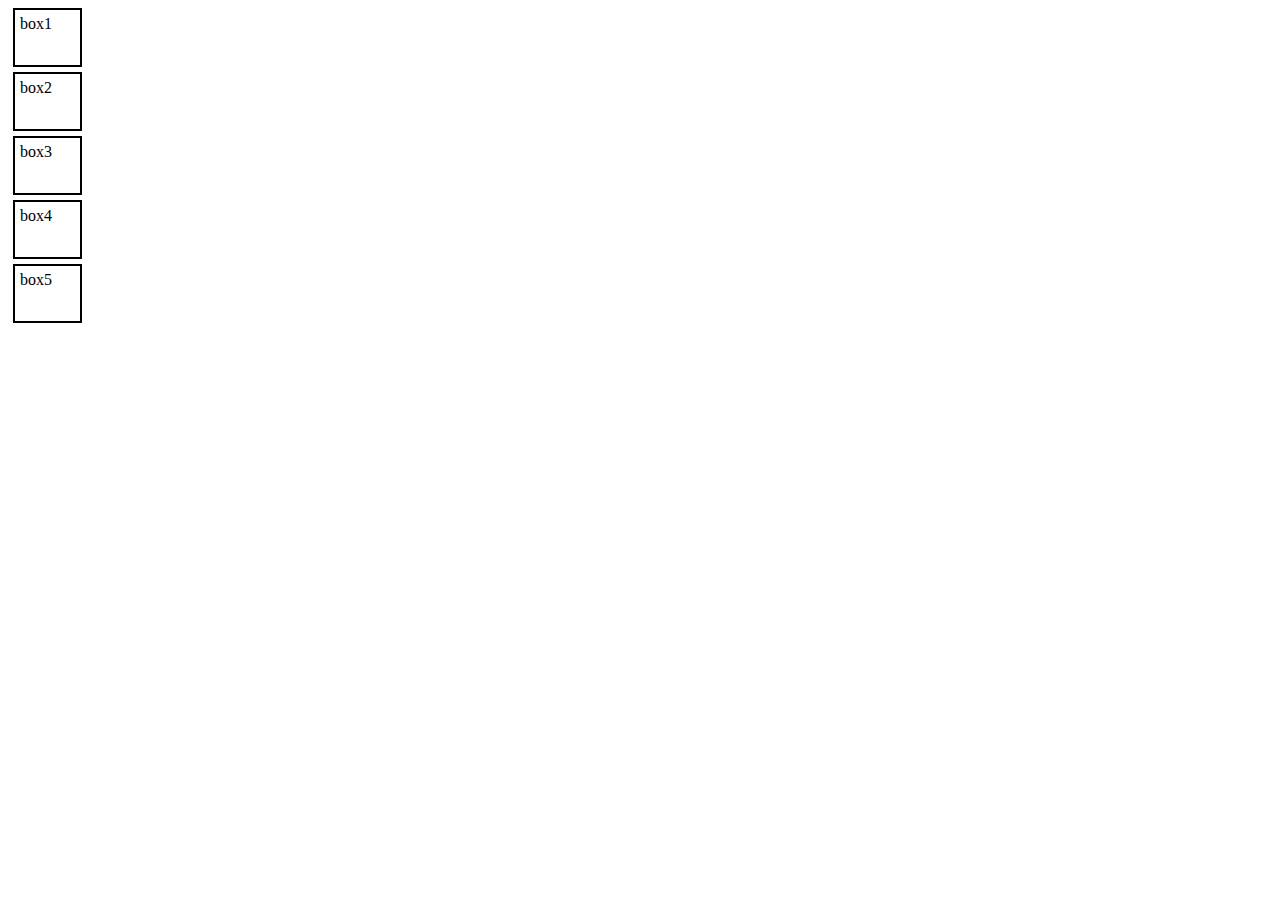
==== javascript/DOM/index.html @ ad737eb0 "Added files" ====
<!DOCTYPE html>
<html lang="en">

<head>
    <meta charset="UTF-8">
    <meta name="viewport" content="width=device-width, initial-scale=1.0">
    <title>Balajio</title>
    <style>
        .box{
            height: 45px;
            width: 55px;
            border: 2px solid black;
            padding: 5px;
            margin: 5px;
            
        }
        .contener{
            /* display: flex; */
        }
    </style>
    <script src="script.js"></script>
</head>

<body>
    <script>
        // document.title = "KAKARLA"
        // console.log(document.body)
    
    
    </script>
</body>
<div class="contener">
    <div class="box">box1</div>
    <div class="box">box2</div>
    <div class="box">box3</div>
    <div class="box">box4</div>
    <div class="box">box5</div>
</div>
</html>
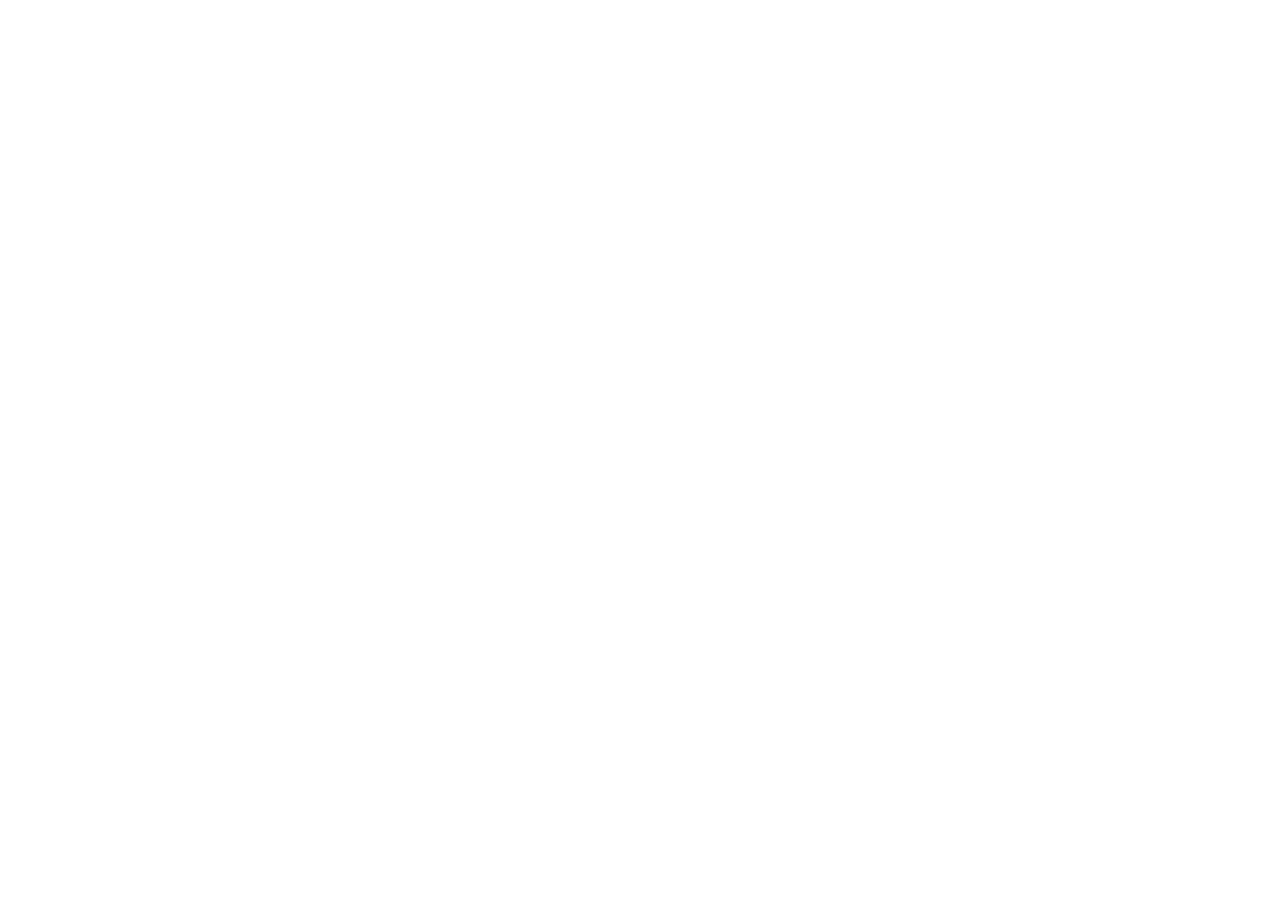
==== commit abfc40ac: "Added css" ====
--- a/javascript/DOM/index.html
+++ b/javascript/DOM/index.html
@@ -1,39 +1,11 @@
 <!DOCTYPE html>
 <html lang="en">
-
 <head>
     <meta charset="UTF-8">
     <meta name="viewport" content="width=device-width, initial-scale=1.0">
-    <title>Balajio</title>
-    <style>
-        .box{
-            height: 45px;
-            width: 55px;
-            border: 2px solid black;
-            padding: 5px;
-            margin: 5px;
-            
-        }
-        .contener{
-            /* display: flex; */
-        }
-    </style>
-    <script src="script.js"></script>
+    <title>DOM</title>
 </head>
-
 <body>
-    <script>
-        // document.title = "KAKARLA"
-        // console.log(document.body)
     
-    
-    </script>
 </body>
-<div class="contener">
-    <div class="box">box1</div>
-    <div class="box">box2</div>
-    <div class="box">box3</div>
-    <div class="box">box4</div>
-    <div class="box">box5</div>
-</div>
 </html>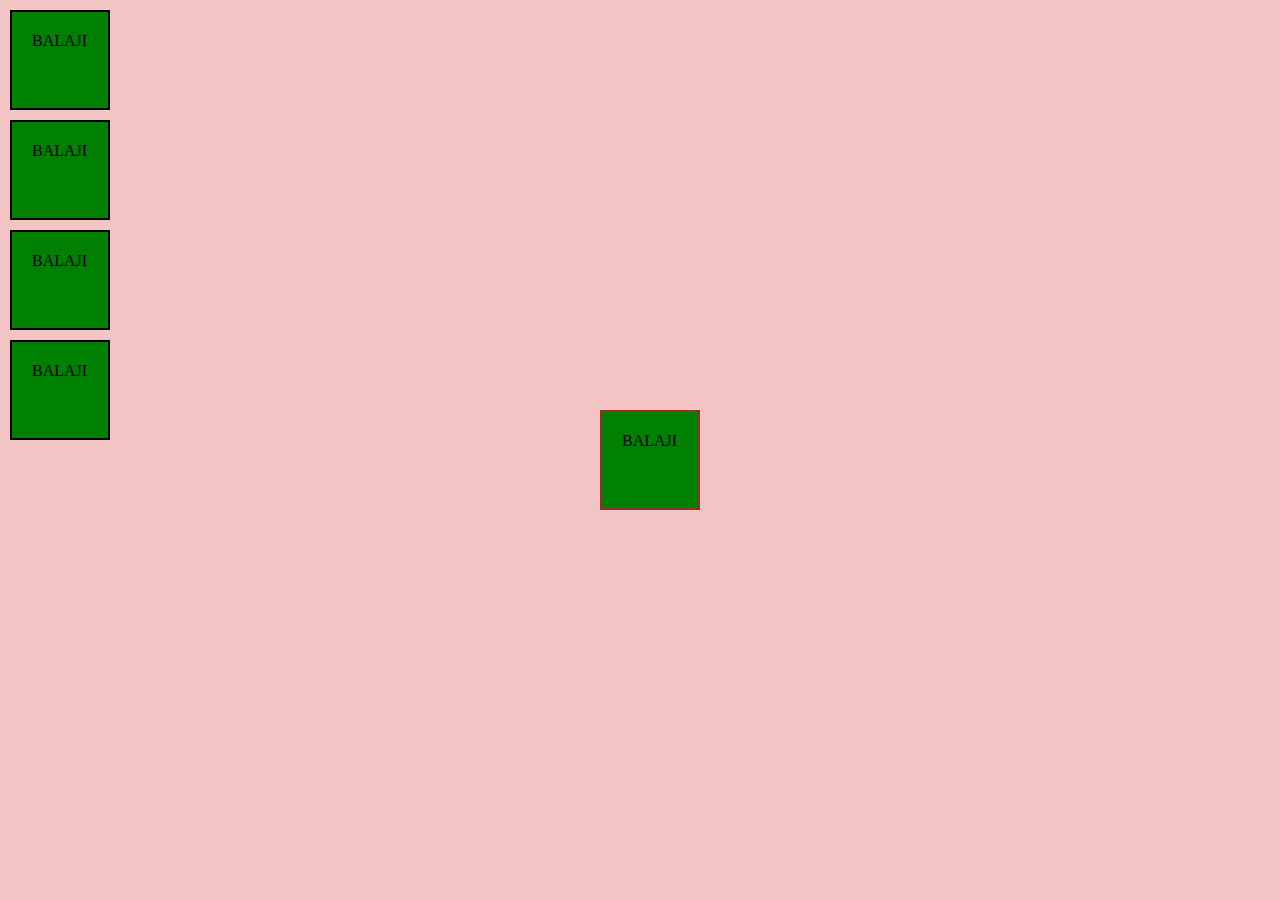
==== commit b6ba9303: "add js code" ====
--- a/javascript/DOM/index.html
+++ b/javascript/DOM/index.html
@@ -4,8 +4,16 @@
     <meta charset="UTF-8">
     <meta name="viewport" content="width=device-width, initial-scale=1.0">
     <title>DOM</title>
+    <link rel="stylesheet" href="style.css">
 </head>
 <body>
-    
+    <div class="contener">
+        <div class="box">BALAJI</div>
+        <div id="box">BALAJI</div>
+        <div class="box">BALAJI</div>
+        <div class="box">BALAJI</div>
+        <div class="box">BALAJI</div>
+    </div>
+    <script src="script.js"></script>
 </body>
 </html>--- a/javascript/DOM/style.css
+++ b/javascript/DOM/style.css
@@ -0,0 +1,32 @@
+*{
+    margin: 0;
+    padding: 0;
+    box-sizing: border-box;
+}
+html, boby {
+width: 100%;
+height: 100%;
+}
+body{
+    background-color: #f3c4c4;
+}
+.box{
+    height: 100px;
+    width: 100px;
+    /* color: red; */
+    padding: 20px;
+    margin: 10px;
+    border: 2px solid black;
+}
+#box{
+    position: absolute;
+    top: 50%;
+    left: 50%;
+    transform: translate(-50%,-50%);
+    height: 100px;
+    width: 100px;
+    /* color: red; */
+    padding: 20px;
+    margin: 10px;
+    border: 2px solid rgb(155, 44, 44);
+}